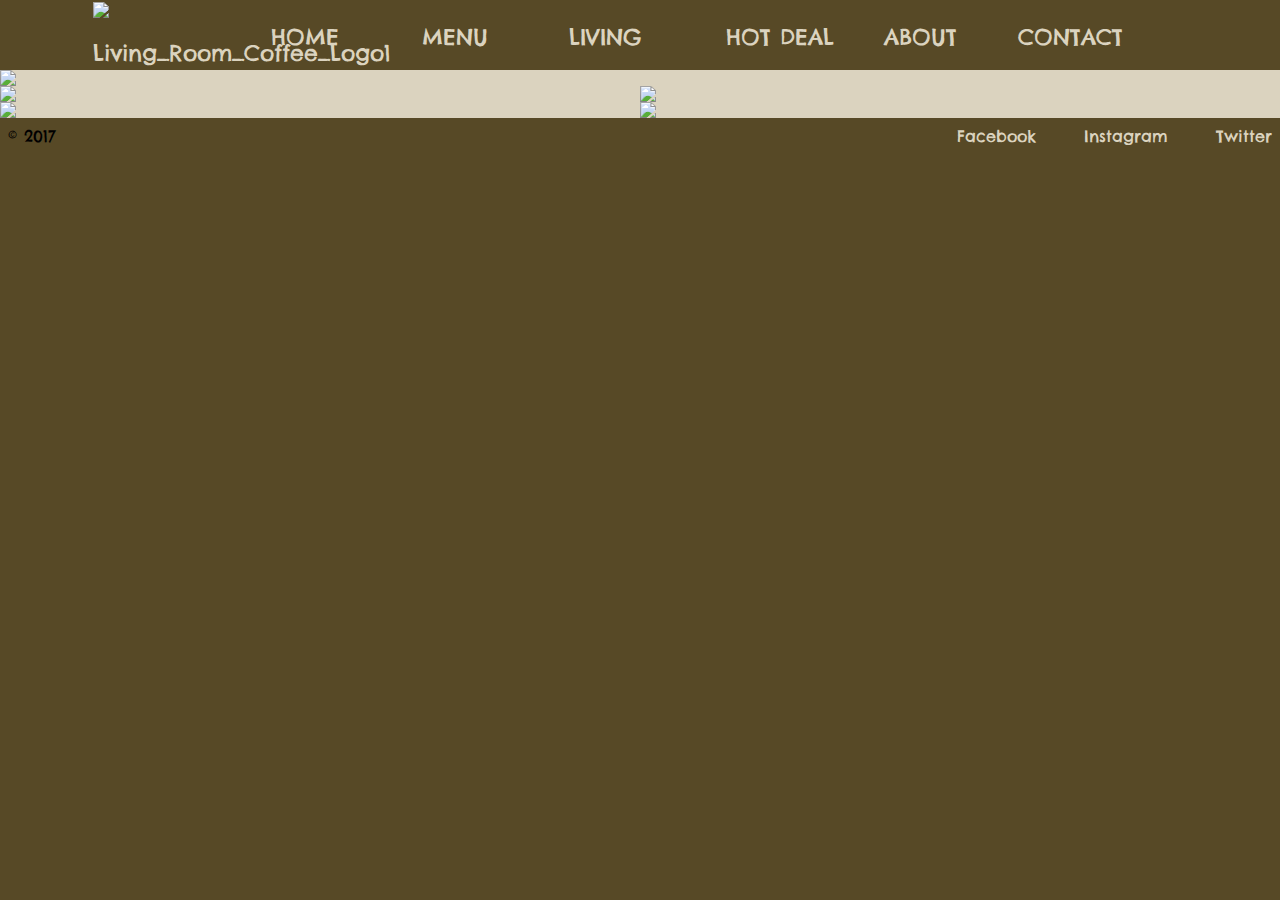
==== index.html @ b8b8aeee "edit" ====
<!DOCTYPE html>
<html lang="en" >

<head>
  <meta charset="UTF-8">
  <title>LivingRoom Coffee Home</title>
  
  
  <link rel='stylesheet prefetch' href='https://kasamanun.github.io/livingroomcoffee.github.io/style.css'>
<link rel='stylesheet prefetch' href='css/jznlyv.css'>

      <link rel="stylesheet" href="css/style.css">

  
</head>

<body>

  <!doctype html>
<html lang="en">

  <title>LivingRoom Coffee Home</title>
  
      <link href="https://fonts.googleapis.com/css?family=Chelsea+Market|Walter+Turncoat" rel="stylesheet">

<nav class='main'> 

    <ul>
      
   <li><a href="index.html"><img id="logo" src='https://s17.postimg.org/z6cr9p5bz/Living_Room_Coffee_Logo1.png' border='0' alt='Living_Room_Coffee_Logo1'style="border:0;width:70px; height:auto;"/></a></li>
      
      <li><a href="index.html">HOME</a></li>
      
      <li><a href="menu.html">MENU</a></li>
      
      <li><a href="livingroom.html">LIVING ROOM</a></li>
      
      <li><a href="hotdeal.html" style= "padding-left:65px">HOT DEAL</a></li>
      
      <li><a href="about.html" style= "padding-left:55px">ABOUT</a></li>

      <li><a href="contact.html" style= "padding-left:55px">CONTACT</a></li>
     
    </ul>
  </nav>
  
<div class="imgContainer">
  
<nav class="section1">	
  
<a href="hotdeal.html"><img src='https://s17.postimg.org/ldqzscqhr/hotdeal2.jpg' border='0' alt='hotdeal2'/></a></imgContainer></section1>
  
<nav class="section2">	 
<a href="menu.html"><img src='https://s17.postimg.org/wfw2qlpnj/menu.jpg' border='0' alt='menu'/></a>
   
<a href="livingroom.html"><img src='https://s17.postimg.org/s6rcoi6zj/livingroom.jpg' border='0' alt='livingroom'/></a>
   
<a href="contact.html"><img src='https://s17.postimg.org/71rgh06kv/contact.jpg' border='0' alt='contact'/></a>
     
<a href="about.html"><img src='https://s17.postimg.org/i1cnsjk4f/about.jpg' border='0' alt='about'/></a>
  </section2></div></nav>
  

  <footer>
    <div class="copyright">&copy; 2017</div>
    <nav class="footer">
      <ul>
        <li><a href='http://facebook.com/' target='_blank'>Facebook</a></li>
        
        
        <li><a href='http://instagram.com/' target='_blank'>Instagram</a></li>
        
        <li><a href='http://twitter.com/' target='_blank'>Twitter</a></li>
        
      </ul>
    </nav>
  </footer>
</div>
  
  

</body>

</html>
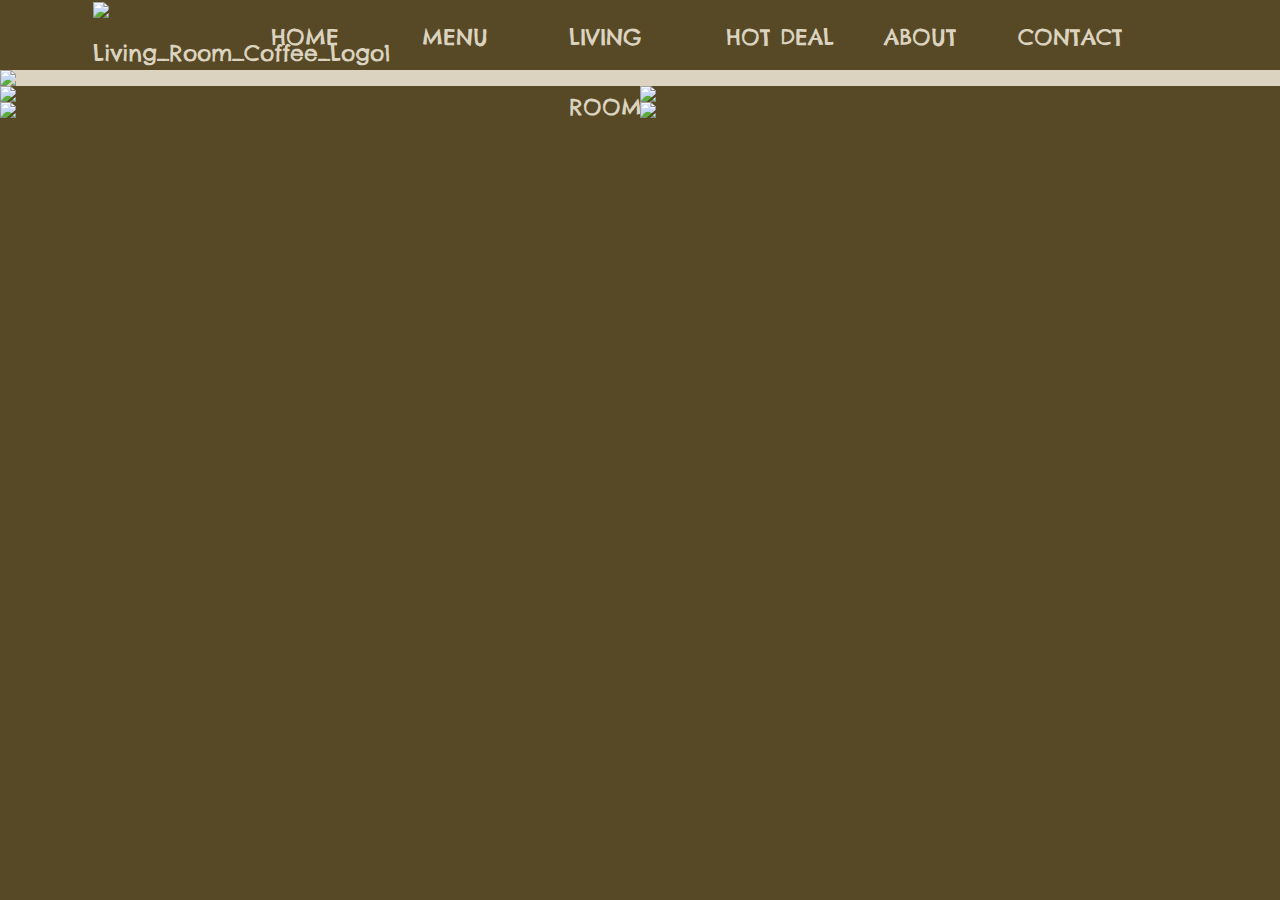
==== commit 37a16fc4: "edit" ====
--- a/index.html
+++ b/index.html
@@ -58,7 +58,7 @@
 <a href="contact.html"><img src='https://s17.postimg.org/71rgh06kv/contact.jpg' border='0' alt='contact'/></a>
      
 <a href="about.html"><img src='https://s17.postimg.org/i1cnsjk4f/about.jpg' border='0' alt='about'/></a>
-  </section2></div></nav>
+  </section2>
   
 
   <footer>
@@ -81,4 +81,4 @@
 
 </body>
 
-</html>+</html>
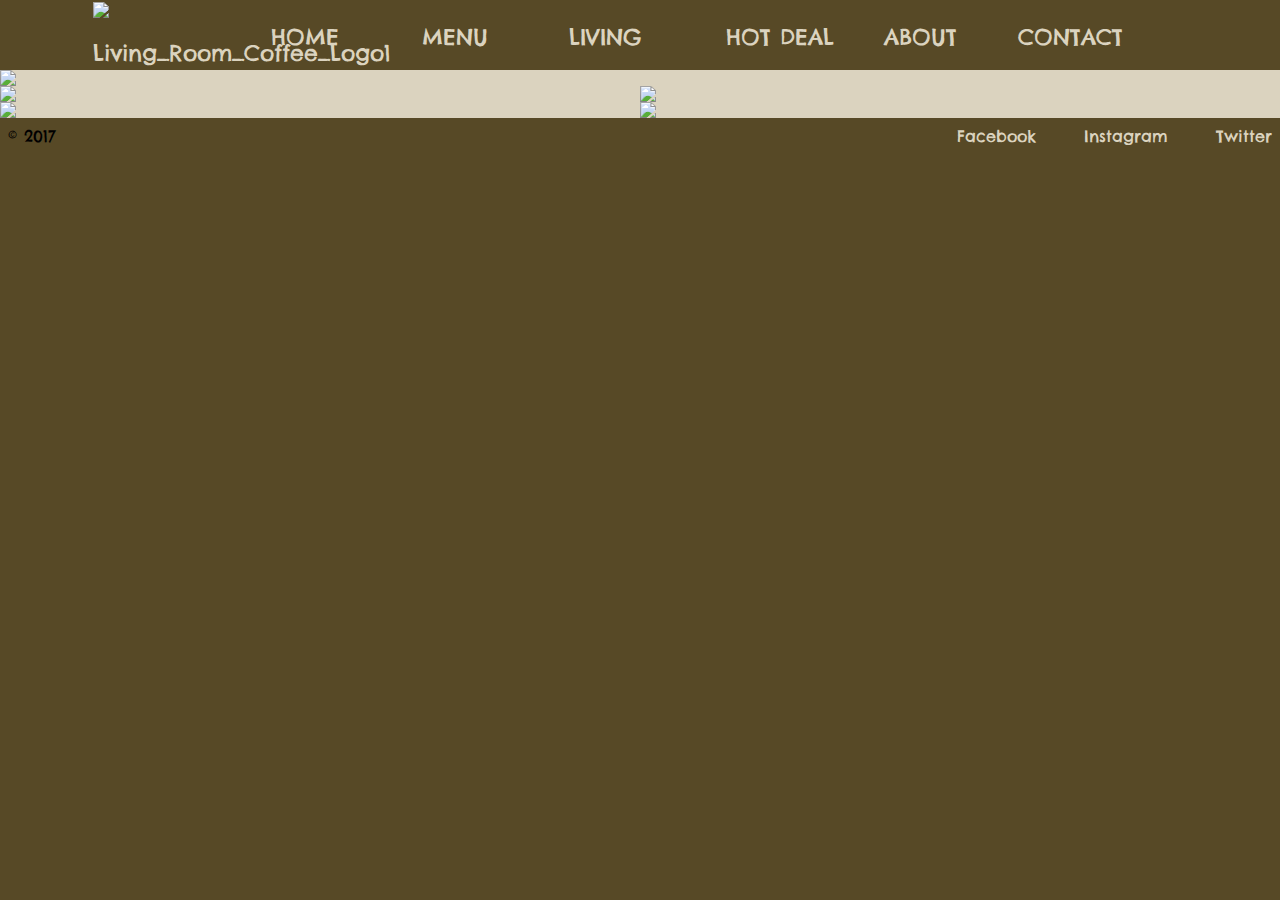
==== commit d25b41af: "edit code" ====
--- a/index.html
+++ b/index.html
@@ -58,7 +58,7 @@
 <a href="contact.html"><img src='https://s17.postimg.org/71rgh06kv/contact.jpg' border='0' alt='contact'/></a>
      
 <a href="about.html"><img src='https://s17.postimg.org/i1cnsjk4f/about.jpg' border='0' alt='about'/></a>
-  </section2>
+  </section2></div>
   
 
   <footer>
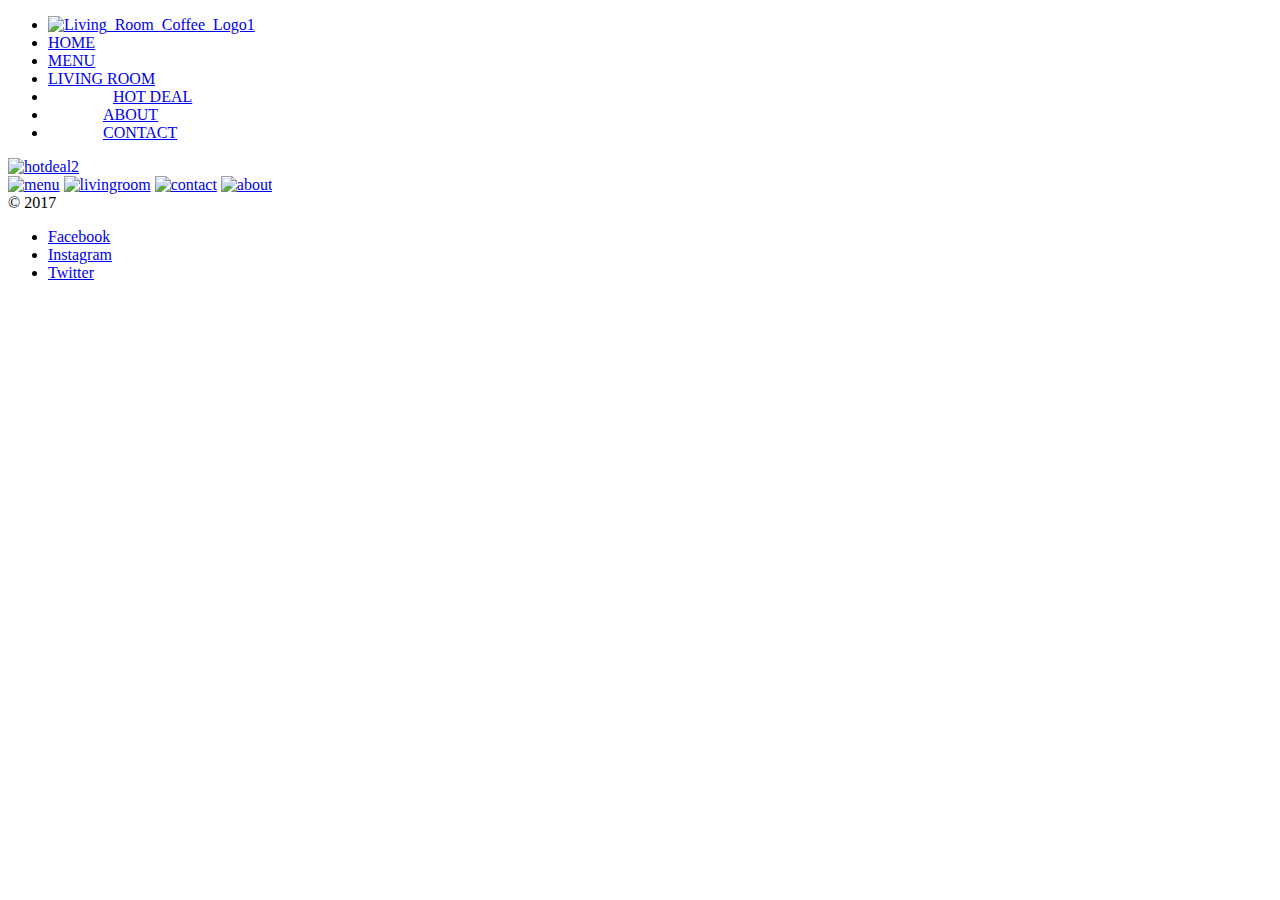
==== commit 291273fd: "edit" ====
--- a/index.html
+++ b/index.html
@@ -1,30 +1,15 @@
-<!DOCTYPE html>
-<html lang="en" >
-
+<!doctype html>
+<html lang="en">
 <head>
-  <meta charset="UTF-8">
-  <title>LivingRoom Coffee Home</title>
-  
-  
-  <link rel='stylesheet prefetch' href='https://kasamanun.github.io/livingroomcoffee.github.io/style.css'>
-<link rel='stylesheet prefetch' href='css/jznlyv.css'>
-
-      <link rel="stylesheet" href="css/style.css">
-
-  
-</head>
-
-<body>
-
-  <!doctype html>
-<html lang="en">
-
   <title>LivingRoom Coffee Home</title>
   
       <link href="https://fonts.googleapis.com/css?family=Chelsea+Market|Walter+Turncoat" rel="stylesheet">
 
-<nav class='main'> 
 
+  </head>
+  
+  <nav class='main'> 
+  <body>
     <ul>
       
    <li><a href="index.html"><img id="logo" src='https://s17.postimg.org/z6cr9p5bz/Living_Room_Coffee_Logo1.png' border='0' alt='Living_Room_Coffee_Logo1'style="border:0;width:70px; height:auto;"/></a></li>
@@ -82,3 +67,4 @@
 </body>
 
 </html>
+
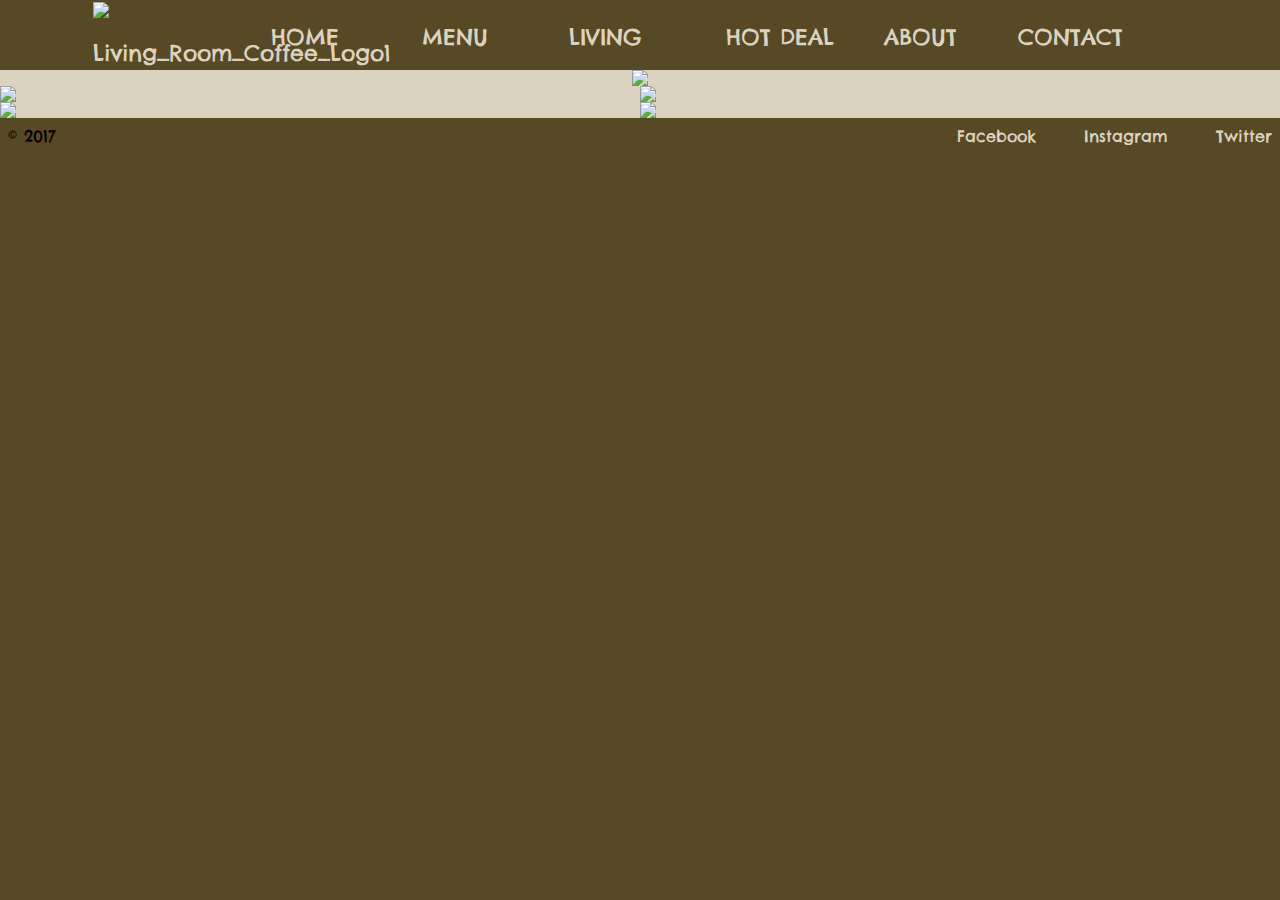
==== commit a86c0a27: "edit" ====
--- a/index.html
+++ b/index.html
@@ -1,4 +1,22 @@
-<!doctype html>
+<!DOCTYPE html>
+<html lang="en" >
+
+<head>
+  <meta charset="UTF-8">
+  <title>index.html</title>
+  
+  
+  <link rel='stylesheet prefetch' href='https://kasamanun.github.io/livingroomcoffee.github.io/style.css'>
+<link rel='stylesheet prefetch' href='css/jznlyv.css'>
+
+      <link rel="stylesheet" href="css/style.css">
+
+  
+</head>
+
+<body>
+
+  <!doctype html>
 <html lang="en">
 <head>
   <title>LivingRoom Coffee Home</title>
@@ -67,4 +85,9 @@
 </body>
 
 </html>
+  
+  
 
+</body>
+
+</html>
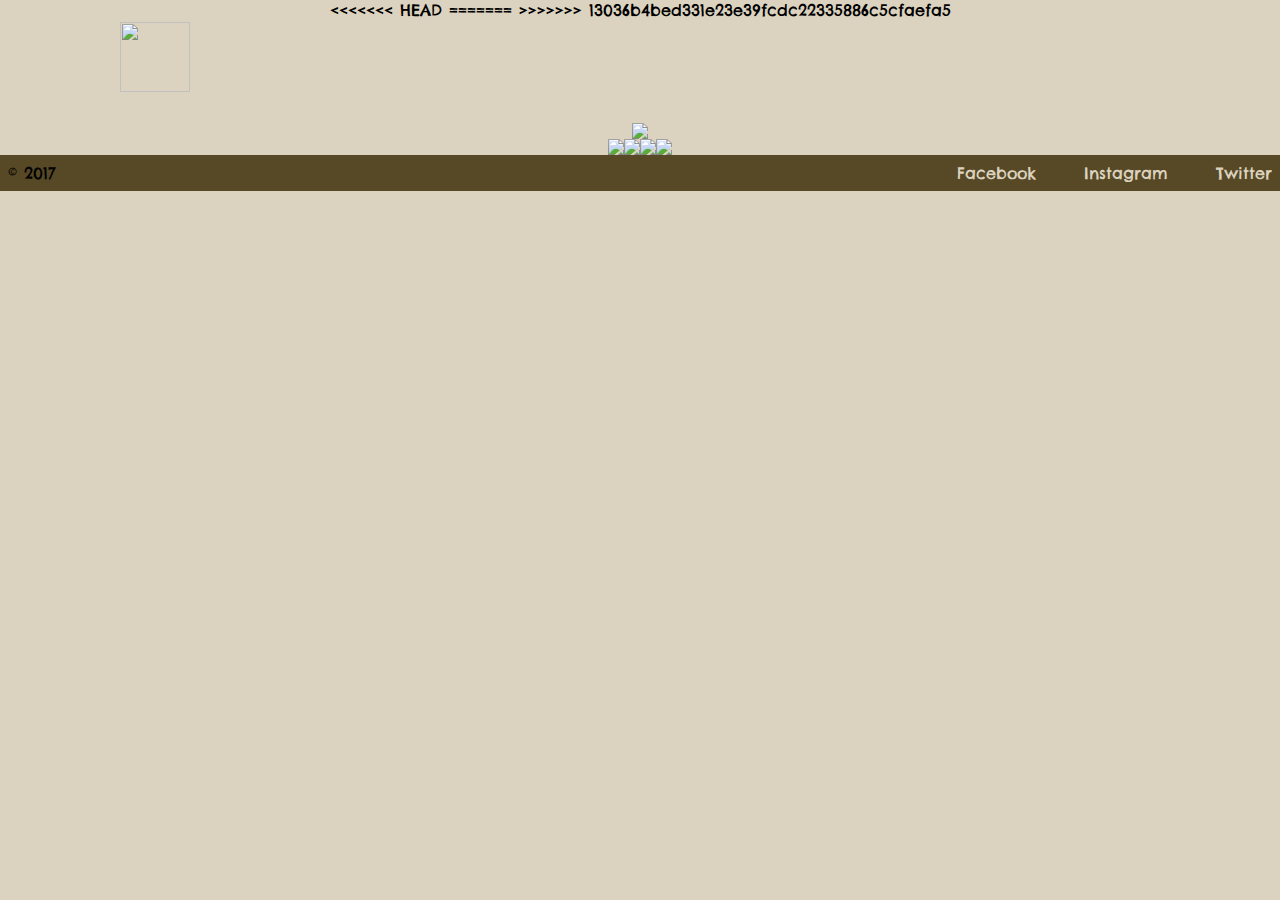
==== commit dde2eabb: "Merge branch 'master' of https://github.com/Kasamanun/livingroomcoffee.github.io" ====
--- a/index.html
+++ b/index.html
@@ -1,3 +1,4 @@
+<<<<<<< HEAD
 <!DOCTYPE html>
 <html lang="en" >
 
@@ -17,6 +18,9 @@
 <body>
 
   <!doctype html>
+=======
+<!doctype html>
+>>>>>>> 13036b4bed331e23e39fcdc22335886c5cfaefa5
 <html lang="en">
 <head>
   <title>LivingRoom Coffee Home</title>
@@ -85,9 +89,4 @@
 </body>
 
 </html>
-  
-  
 
-</body>
-
-</html>
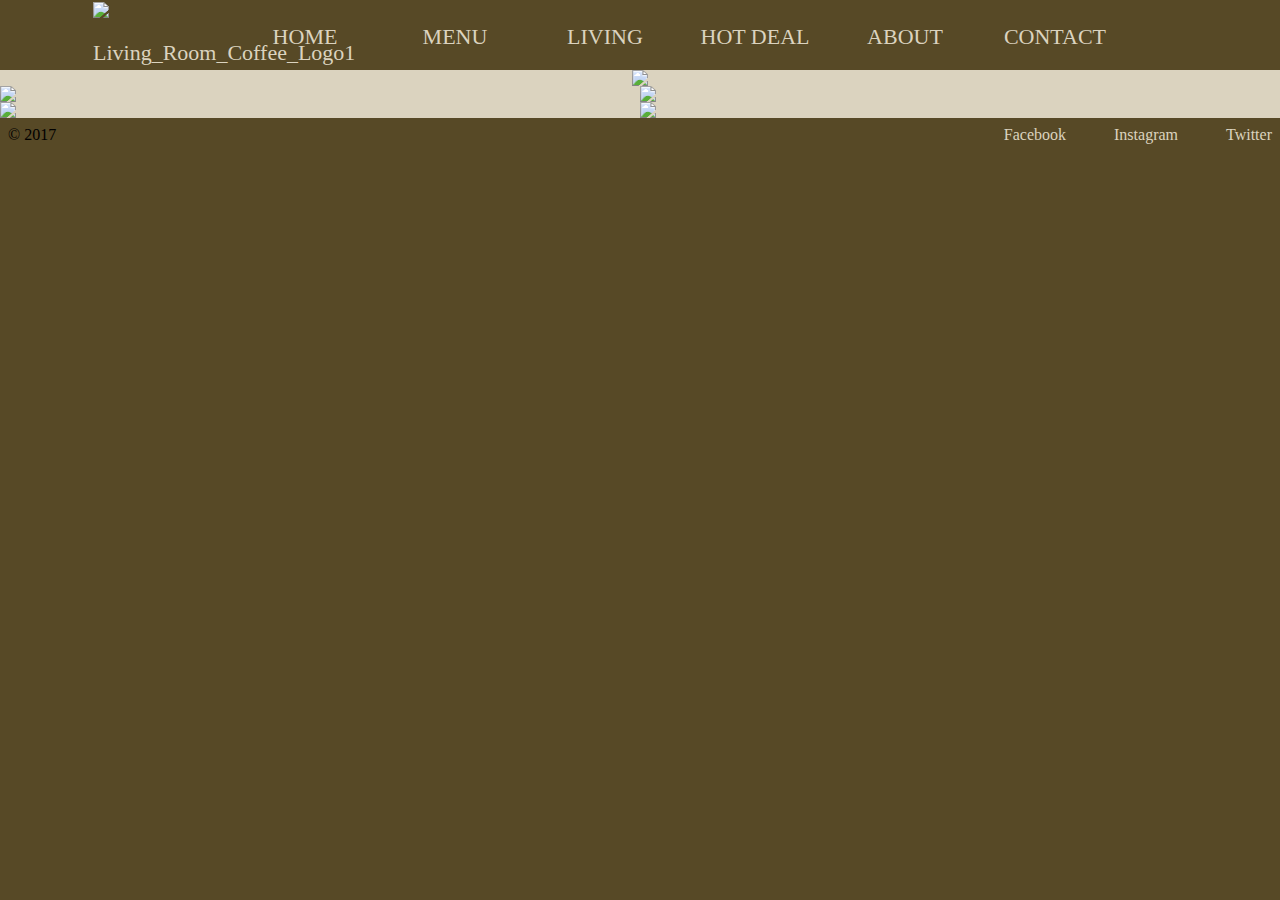
==== commit fa531eca: "update" ====
--- a/index.html
+++ b/index.html
@@ -1,40 +1,20 @@
-<<<<<<< HEAD
-<!DOCTYPE html>
-<html lang="en" >
+<!doctype html>
+<html>
+<head>
+<meta charset="UTF-8">
 
-<head>
-  <meta charset="UTF-8">
-  <title>index.html</title>
-  
-  
-  <link rel='stylesheet prefetch' href='https://kasamanun.github.io/livingroomcoffee.github.io/style.css'>
-<link rel='stylesheet prefetch' href='css/jznlyv.css'>
+<title>LivingRoom Coffee Home</title>
 
-      <link rel="stylesheet" href="css/style.css">
+<link rel="stylesheet" href="styles.css">
 
-  
 </head>
 
 <body>
 
-  <!doctype html>
-=======
-<!doctype html>
->>>>>>> 13036b4bed331e23e39fcdc22335886c5cfaefa5
-<html lang="en">
-<head>
-  <title>LivingRoom Coffee Home</title>
-  
-      <link href="https://fonts.googleapis.com/css?family=Chelsea+Market|Walter+Turncoat" rel="stylesheet">
-
-
-  </head>
-  
-  <nav class='main'> 
-  <body>
+<nav class='main'> 
     <ul>
       
-   <li><a href="index.html"><img id="logo" src='https://s17.postimg.org/z6cr9p5bz/Living_Room_Coffee_Logo1.png' border='0' alt='Living_Room_Coffee_Logo1'style="border:0;width:70px; height:auto;"/></a></li>
+   <li><a href="index.html"><img id="logo" src='images/LivingRoomCoffeeLogo1.png' border='0' alt='Living_Room_Coffee_Logo1'style="border:0;width:70px; height:auto;"/></a></li>
       
       <li><a href="index.html">HOME</a></li>
       
@@ -42,11 +22,11 @@
       
       <li><a href="livingroom.html">LIVING ROOM</a></li>
       
-      <li><a href="hotdeal.html" style= "padding-left:65px">HOT DEAL</a></li>
+      <li><a href="hotdeal.html" >HOT DEAL</a></li>
       
-      <li><a href="about.html" style= "padding-left:55px">ABOUT</a></li>
+      <li><a href="about.html">ABOUT</a></li>
 
-      <li><a href="contact.html" style= "padding-left:55px">CONTACT</a></li>
+      <li><a href="contact.html">CONTACT</a></li>
      
     </ul>
   </nav>
@@ -55,20 +35,20 @@
   
 <nav class="section1">	
   
-<a href="hotdeal.html"><img src='https://s17.postimg.org/ldqzscqhr/hotdeal2.jpg' border='0' alt='hotdeal2'/></a></imgContainer></section1>
+<a href="hotdeal.html" target="_blank"><img src='images/hotdeal2.jpg' alt='hotdeal2' width="cover" class="images" border='0'/></a></nav>
   
 <nav class="section2">	 
-<a href="menu.html"><img src='https://s17.postimg.org/wfw2qlpnj/menu.jpg' border='0' alt='menu'/></a>
+<a href="menu.html" target="_blank"><img src='images/menu.jpg' alt='menu' border='0'/></a>
    
-<a href="livingroom.html"><img src='https://s17.postimg.org/s6rcoi6zj/livingroom.jpg' border='0' alt='livingroom'/></a>
+<a href="livingroom.html" target="_blank"><img src='images/livingroom.jpg' border='0' alt='livingroom'/></a>
    
-<a href="contact.html"><img src='https://s17.postimg.org/71rgh06kv/contact.jpg' border='0' alt='contact'/></a>
+<a href="contact.html" target="_blank"><img src='images/contact.jpg' border='0' alt='contact'/></a>
      
-<a href="about.html"><img src='https://s17.postimg.org/i1cnsjk4f/about.jpg' border='0' alt='about'/></a>
-  </section2></div>
+<a href="about.html" target="_blank"><img src='images/about.jpg' border='0' alt='about'/></a>
+  </nav></div>
   
 
-  <footer>
+  <footer class="footer">
     <div class="copyright">&copy; 2017</div>
     <nav class="footer">
       <ul>
@@ -84,9 +64,6 @@
   </footer>
 </div>
   
-  
 
 </body>
-
 </html>
-
--- a/styles.css
+++ b/styles.css
@@ -0,0 +1,208 @@
+@charset "UTF-8";
+/* CSS Document */
+html { background: #574926; }
+body { background: #dbd3bf; width: 100%; text-align:center;
+  
+  
+  font-family: 'Chelsea Market', cursive;line-height: 0 auto; margin: 0 auto; font-size: 16px;}
+  
+ h1 {font-family: 'Chelsea Market', cursive;line-height:.5;font-size: 70px; padding-left:70px; color:#574926; }
+
+h2 {font-family: 'Chelsea Market', cursive;font-size: 40px; padding-left:80px; color:#574926; }
+
+h3 {font-family: 'Chelsea Market', cursive;line-height:1.5;font-size: 25px;padding-left:45px; color:#574926; }
+
+h4 {font-family: 'Chelsea Market', cursive;font-size: 50px; padding:0; color:#574926;}
+
+nav.main {
+  background: #574926;
+  width:100%;
+  height:70px;
+  font-size: 22px;
+  align-items: center;
+
+  }
+
+
+
+nav.main ul {
+  list-style: none;
+  margin: 0 auto;
+  padding: 0 auto;
+  overflow: auto;
+  text-align: center;
+  line-height: 70px;
+  
+  
+}
+nav.main li {
+  float: left;
+  width:10%;
+  text-align: center;
+  margin: 0 auto;
+  padding: 2px 13px;
+  line-height: 70px;
+ 
+  
+}
+nav.main a {
+  padding:0 40px;
+  margin: 0 auto;
+  line-height: 70px;
+  width:100%;
+  display: inline-block;  
+  color: #dbd3bf;
+  text-decoration: none;
+  text-align: center; 
+ }
+
+nav.main a:hover {
+  color: #fff;
+}
+
+.imgContainer { 
+    font-size: 0px ; 
+    white-space: nowrap; 
+}
+
+nav.section1 img{
+  width:100%;
+  height:0 auto;
+  border-bottom: 0;
+  margin: 0 auto;
+  border-radius: 0;
+  
+  }
+
+
+nav.section2 img{
+  width:50%;
+  height:0 auto;
+  float: left;
+  padding: 0 auto;
+  margin: 0 auto;
+ 
+  
+  
+}
+
+nav.section2 img:hover{
+	
+	
+}
+
+
+.header {
+width : auto;
+height: 200px;
+background: #dbd3bf;
+padding: 10px;
+}
+
+
+
+.section3 {
+  widows: 0 auto;
+  height: 1100px;
+  margin:0;
+padding:0;
+}
+
+div.contact-feedback {  
+  margin-top:150px;
+  margin-bottom:150px;
+  text-transform: uppercase;
+  transition:all 4s ease-in-out;
+    
+}
+
+
+.form-control {
+  
+  width: 600px;
+  background: transparent;
+  border: none;
+  outline: none;
+  border-bottom: 2px solid #574926;
+  font-size: 25px;
+  margin-bottom: 30px;
+  
+}
+
+.input{
+  
+  height: 50px;
+}
+
+form .submit{
+  
+  background-color: #B9C3AA;
+  border-color: transparent;
+  font-size: 25px;
+  font-weight: bold;
+  letter-spacing: 2px;
+  height: 70px;
+  margin-top: 40px;
+}
+
+form .submit:hover {
+  color:#fff;
+  cursor: pointer;
+    
+}
+
+
+div.contact-info{
+  
+  margin-top:100px; 
+}
+
+
+div.contact-info a {
+  text-decoration: none;
+  color: #574926;
+}
+
+div.contact-info a:hover{
+  
+  color: #fff;
+}
+
+
+
+footer {
+  overflow: auto;
+  background: #574926;
+  padding: 0.5em;
+  
+}
+
+
+footer .copyright {
+  float: left;
+}
+
+footer nav {
+  float: right;
+}
+
+footer nav ul {
+  list-style: none;
+  margin: 0;
+  padding: 0;
+}
+
+footer nav li {
+  float: left;
+}
+
+footer nav li a {
+  display: inline-block;
+  padding-left: 3em;
+  text-decoration: none;
+  color: #dbd3bf;
+}
+
+footer nav li a:hover {
+  color: #fff;
+}